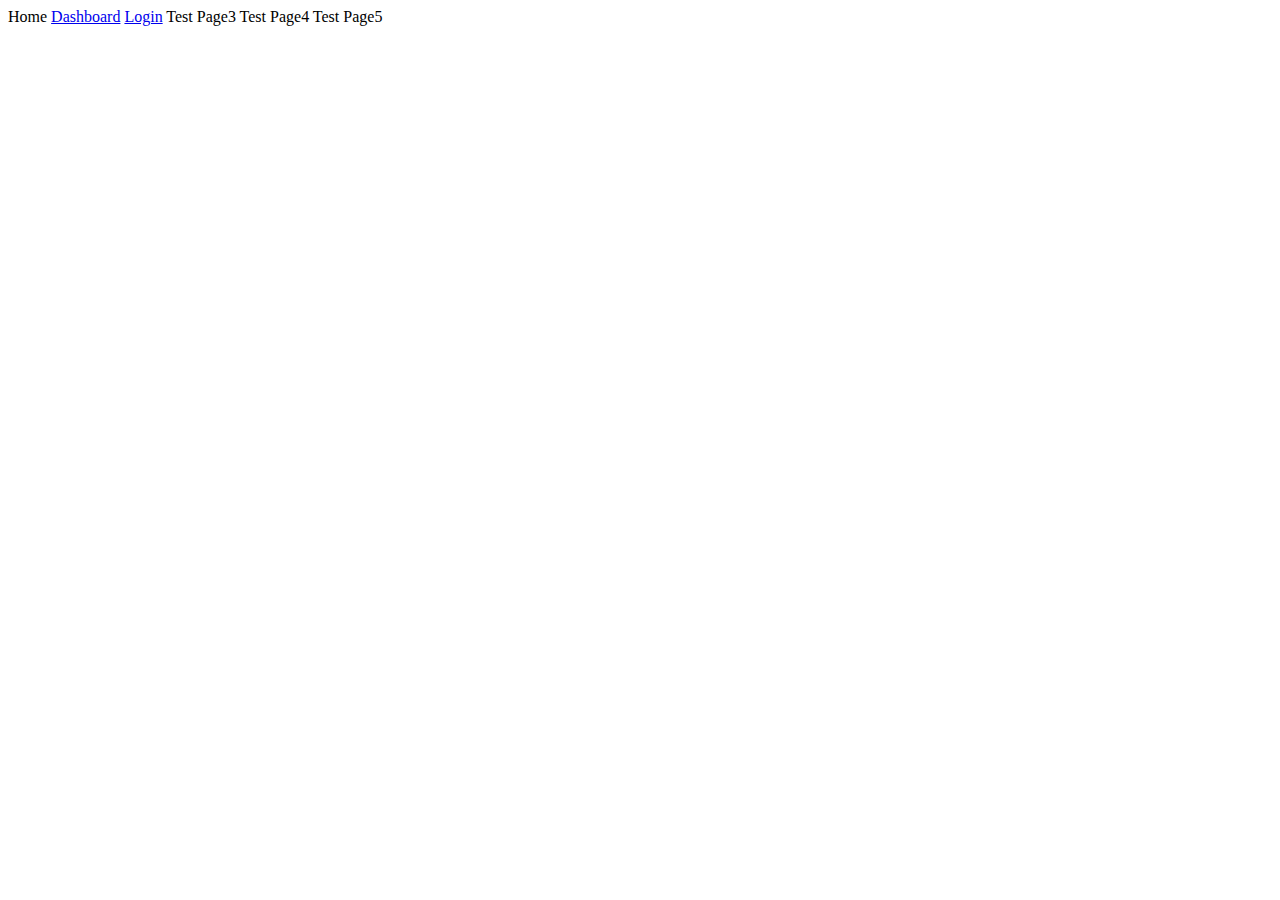
==== front/index.html @ e7bde729 "Altered structure of front end. Established the basis of the api. Fleshed out some CSS. Added custom" ====
<!DOCTYPE html>
<html>
    <head>
        <title>Hello</title>
        <link rel="stylesheet" href="/styles.css">
    </head>
    <body>
        <div id="page-select">
            <a id="page-selected" class="page">Home</a>
            <a href="/dashboard/" class="page">Dashboard</a>
            <a href="/auth" class="page">Login</a>
            <a class="page">Test Page3</a>
            <a class="page">Test Page4</a>
            <a class="page">Test Page5</a>
        </div>
    </body>
</html>
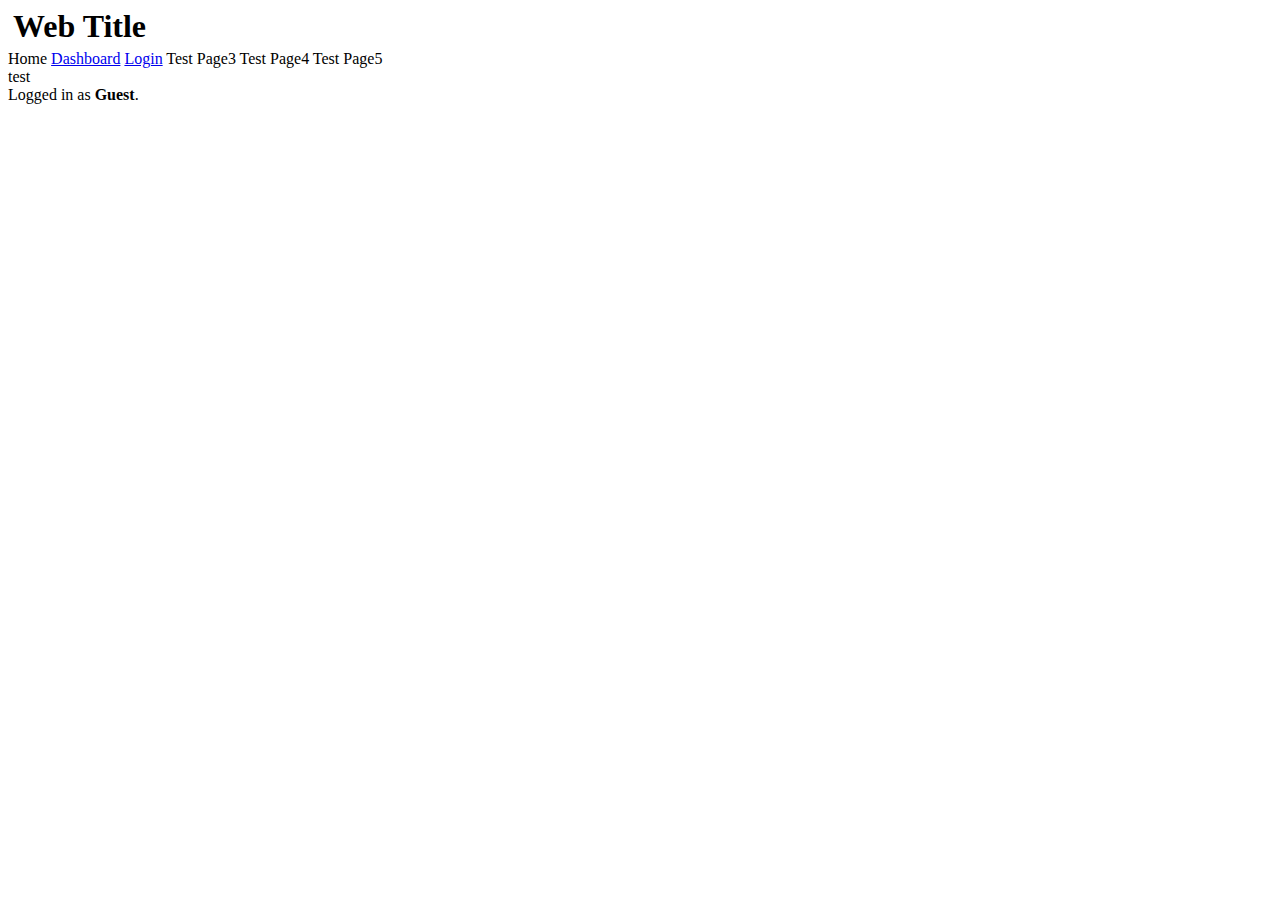
==== commit d47c3317: "Added more prereq. for API. Changed theme of front end." ====
--- a/front/index.html
+++ b/front/index.html
@@ -5,6 +5,7 @@
         <link rel="stylesheet" href="/styles.css">
     </head>
     <body>
+        <h1 style="margin: 5px;">Web Title</h1>
         <div id="page-select">
             <a id="page-selected" class="page">Home</a>
             <a href="/dashboard/" class="page">Dashboard</a>
@@ -13,5 +14,14 @@
             <a class="page">Test Page4</a>
             <a class="page">Test Page5</a>
         </div>
+        <div id="content-parent">
+            <div id="content">
+                test
+            </div>
+        </div>
+        <div id="logged-in-container">
+            Logged in as  <strong id="login-identity">Guest</strong>.
+        </div>
+        <script src="loginIdentifier.js"></script>
     </body>
 </html>